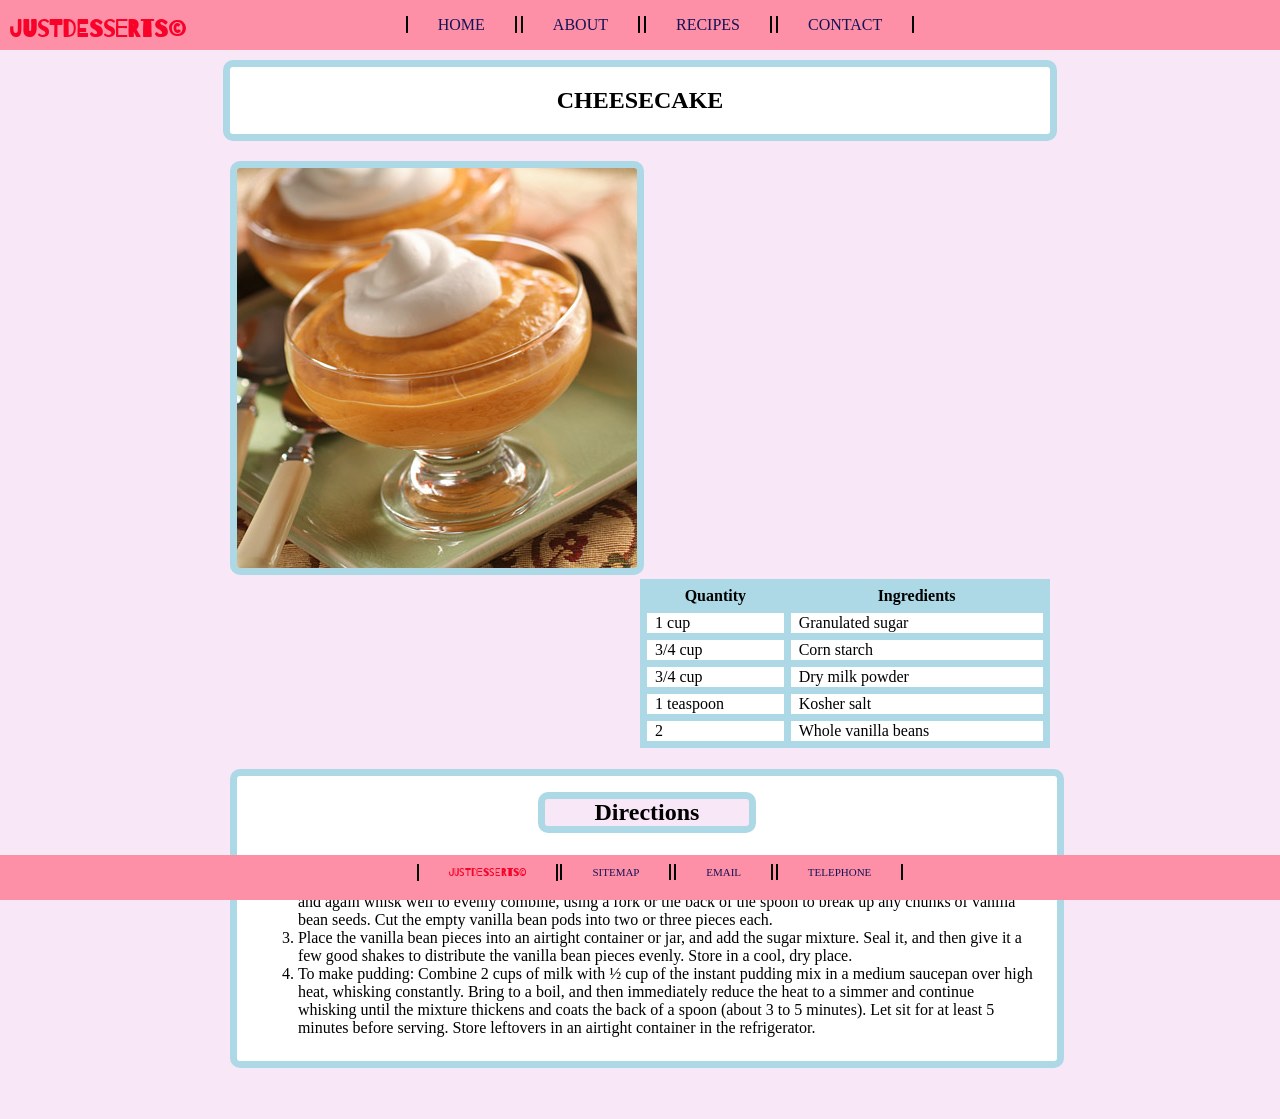
==== recipes/cheesecake.html @ 5df5c1ea "First upload" ====
<!DOCTYPE html>
<html lang="en">
<head>
	<meta charset="utf-8">
	<link rel="stylesheet" href="../base.css">
	<title>Pudding</title>
</head>

<body>
	<!-- navigation bar / header (just copy paste whole header)-->
	<header>
	<div class = "banner">
		<div class="navigation">
			<div class="logo">
				<div id="logo">
					<h2>JustDesserts&copy;</h2>
				</div>
				<div class = "navigationbar">
					<ul>
						<li><a href = "../index.html">HOME</a></li>
						<li><a href = "../about.html">ABOUT</a></li>
						<li><a href = "../recipes.html">RECIPES</a></li>
						<li><a href = "../contact.html">CONTACT</a></li>
					</ul>
				</div>
			</div>
		</div>
	</div>
	</header>

	<!-- main content -->
	<section>
	<!-- Main Pudding content -->
	<div id="main">
		<div id="mainpudding">
		<div class="puddingmain">
			<h2>CHEESECAKE</h2>
		</div>
			
			<!-- Image of Pudding -->
			<div class="puddingimage">
				<img src="../images/pudding.jpg" alt = "pudding">
			</div>
			
			<!-- Table of Ingredients -->
			<div class="puddingtable">
				<table>
					<tr>
						<th>Quantity</th>
						<th>Ingredients</th> 
					</tr>
					<tr>
						<td>1 cup</td>
						<td>Granulated sugar</td>
					</tr>
					<tr>
						<td>3/4 cup</td>
						<td>Corn starch</td>
					</tr>
					<tr>
						<td>3/4 cup</td>
						<td>Dry milk powder</td>
					</tr>
					<tr>
						<td>1 teaspoon</td>
						<td>Kosher salt</td>
					</tr>
					<tr>
						<td>2</td>
						<td>Whole vanilla beans</td>
					</tr>
				</table>
			</div>
			
			<!-- Directions to make Pudding -->
			<div class="puddingbody">
				<h2>Directions</h2>
				<div class="puddingdirections">
					<ol>
						<li>In a medium bowl, whisk together the sugar, cornstarch, milk 
						powder, and salt; set aside.</li>
						<li>Split open the vanilla beans and use the back of a knife to 
						scrape out the seeds. Add the seeds to the sugar mixture, and again 
						whisk well to evenly combine, using a fork or the back of the spoon 
						to break up any chunks of vanilla bean seeds. Cut the empty vanilla 
						bean pods into two or three pieces each.</li>
						<li>Place the vanilla bean pieces into an airtight container or jar, 
						and add the sugar mixture. Seal it, and then give it a few good 
						shakes to distribute the vanilla bean pieces evenly. Store in a cool,
						dry place.</li>
						<li>To make pudding: Combine 2 cups of milk with ½ cup of the instant
						pudding mix in a medium saucepan over high heat, whisking constantly.
						Bring to a boil, and then immediately reduce the heat to a simmer and 
						continue whisking until the mixture thickens and coats the back of a 
						spoon (about 3 to 5 minutes). Let sit for at least 5 minutes before 
						serving. Store leftovers in an airtight container in the refrigerator.</li>
					</ol>
				</div>		
			</div>
		</div>
	</div>
	</section>
	
	<!-- footer (just copy paste whole footer)-->
	<footer>
	<div class = "mainfooter">
	    <div class="footer">
			<div class="footerinner">
				<ul>
					<li id="logo_footer">JUSTDESSERTS<span class="copy">&copy;</span></li>
					<li><a href="../sitemap.html">SITEMAP</a></li>
					<li><a href="mailto:name@email.com">EMAIL</a></li>
					<li><a href="#">TELEPHONE</a></li>
				</ul>
			</div>
	    </div>	  
	</div>
	</footer>
</body>

</html>
---- base.css ----
/* if adding additional elements, put at the very bottom with comments for easier troubleshooting -mark <3

	don't write elements without reference into the .html files.
	
	each .html file is separated by comments. be sure to group all the codes together.
	
	HEX CODES:
	#F80229 - red
	#F8E8F7 - light pink
	#808080 - gray
	#E85C00 - brown
	#ADD8E6 - light blue
	#A52A2A - another brown
	#FD8FA6 - dark pink
	#191970 - brown
	#131357 - darker blue
*/

@import url(https://fonts.googleapis.com/css?family=Barrio);

/* GLOBAL ATTRIBUTES*/
html, body{
	width: 100%;
	height: 100%;
	padding: 0;
	margin: 0;
	background-color: #F8E8F7;
	font-size: 100%;
	font-family: "Lucida Sans Unicode", "Lucida Grande", "sans-serif";
}

a:link {
	text-decoration: none;
    color: #424242;
}

a:visited {
   color: #424242;
}

a:active {
   color: #424242;
}
 
.active{
	background-color: #F8E8F7;
	border-radius: 10px;
}

#main{
	width: 100%;
	padding-top: 60px;
	margin: auto;
}

/*NAVIGATION BAR*/
/* start - navigation bar */
.banner{
	background-color: #FD8FA6;
	height: 50px;
	position: fixed;
	width:100%;
	top: 0;
	float: top;	
}

#logo h2 {
	font-family: Barrio;
	color: #F80229;
	font-weight:bold;
	position:absolute;
	margin-top:0;
	padding-left:10px;
}
	
.navigation ul{
	list-style-type: none;
	text-align: center;
}

.navigation li {
	display: inline;
	border-right: 2px #000000 solid;
	border-left: 2px #000000 solid;
}

.navigation a {
    color: #131357;
    text-align: center;
    padding: 2px 30px;
	font-size: 16px;
}

.navigation li:hover {
	border-radius: 10px;
}
/* end - navigation bar */

/*FOOTER*/
/* start - footer */
.mainfooter{
	background-color: #FD8FA6;
	width:100%;
	height: 5%;
	position: fixed;
	bottom: 0;
	float: bottom;
}
.footer{
	font-size: 11px;
	color: #000000;
	width: 80%;
	margin:auto;
}

.footerinner ul{
	color: #000000;
	list-style-type: none;
	text-align: center;
}
.footerinner li{
	display: inline;
	padding: 2px 30px;
	border-right: 2px solid #000000;
	border-left: 2px solid #000000; 
}

.footerinner a{
	color: #131357;
	text-align: center;
	text-decoration: none;
}

#logo_footer {
	font-family: Barrio;
	color:#F80229;
}

.copy{
	font-size: 10px;
}

.footer li:hover {
	border-radius: 10px;
}
/* end - footer */

/* HOMEPAGE */
/*start - main body */

.about {
	padding: 100px 0;
	border-top: 1px solid #000000;
	border-bottom: 1px solid #000000;
}

.recipes{
	padding: 100px 0;
	border-top: 1px solid #000000;
	border-bottom: 1px solid #000000;
}

.contact {
	padding: 100px 0;
	border-top: 1px solid #000000;
	border-bottom: 1px solid #000000;
}

/* about us banner */
.aboutus {
	padding: 0;
	border-top: 1px solid #000000;
	border-bottom: 1px solid #000000;
	background-image: url(images/banner1.jpg);
	background-color: #000000;
	background-size: cover;
	background-position: center;
	background-repeat: no-repeat;
	width:100%;
	height:187px;	
}

/* recipes banner */
.recipes{
	padding: 0;
	border-top: 1px solid #000000;
	border-bottom: 1px solid #000000;
	background-image: url(images/banner2.jpg);
	background-color: #000000;
	background-size: cover;
	background-position: center;
	background-repeat: no-repeat;
	width:100%;
	height:188px;
}

/* contact us banner */
.contactus {
	padding: 0;
	border-top: 1px solid #000000;
	border-bottom: 1px solid #000000;
	background-image: url(images/banner_3.jpg);
	background-color: #000000;
	background-size: cover;
	background-position: center;
	background-repeat: no-repeat;
	width:100%;
	height: 187px;
}

/*text inside the banners*/
.content {
	text-align: center;
	display: block;
	height: 100%;
	width: 100%;
	text-decoration: none;
}

/* about us banner hover effect */
.aboutus:hover {
	background-image: url(images/banner_2.jpg);
	background-color: #000000;
	background-size: cover;
	background-position: center;
	background-repeat: no-repeat;
	-webkit-transition: all 1s ease-in;
	-moz-transition: all 1s ease-in;
	-ms-transition: all 1s ease-in;
	-o-transition: all 1s ease-in;
	transition: all 1s ease-in;
}

/* recipes banner hover effect */
.recipes:hover {
	background-image: url(images/banner_1.jpg);
	background-color: #000000;
	background-size: cover;
	background-position: center;
	background-repeat: no-repeat;
	-webkit-transition: all 1s ease-in;
	-moz-transition: all 1s ease-in;
	-ms-transition: all 1s ease-in;
	-o-transition: all 1s ease-in;
	transition: all 1s ease-in;
}

/* contact us us banner hover effect */
.contactus:hover {
	background-image: url(images/banner3.jpg);
	background-color: #000000;
	background-size: cover;
	background-position: center;
	background-repeat: no-repeat;
	-webkit-transition: all 1s ease-in;
	-moz-transition: all 1s ease-in;
	-ms-transition: all 1s ease-in;
	-o-transition: all 1s ease-in;
	transition: all 1s ease-in;
}

/* hides image in banner */
.hover-content {
    display:none;
}

/* display new text when hovering image */
.content:hover .hover-content {
	display: block;
	color: #ADD8E6 ;
}
/* end - homepage */


/* CONTACT US PAGE */
/* start - Contact Us Page*/
.mainbox {
	display: block;
	background-color: #F8E8F7;
	width:80%;
	height: 90%;
	margin: auto;
	border: 7px solid #ADD8E6 ;
	border-radius: 10px;
	padding-bottom: 20px;
}

.box1 {
	text-align: center;
}

.box2{
	background-color:#F8E8F7;
	width: 97%;
	height: 80%;
	margin: auto;
	border: 5px;
	border-style: none;
	border-radius: 10px;
}

.form{
	height: 90%;
	width: 100%;
	margin: auto;
}

/* name, email, subject box*/
input[type="email"], input[type="text"]{
	display: inline-block;
	width: 95%;
	background-color: white;
	border: none;
	padding: 10px;
	margin: 10px;
	border-radius: 10px; 
	font-size: 1em;
	font-family: inherit;
}

/* message box */
textarea{
	display: inline-block;
	width: 95%;
	background-color: white;
	border: none;
	padding: 10px;
	margin: 10px;
	border-radius: 10px;
	font-size: 1em;
	resize: none;
}

/* submit button */
input[type="submit"]{
	background: none;
	color: brown;
	border: 2px solid brown;
	border-radius: 10px; 
	border-style: groove;
	font-size: 0.8em;
	padding: 10px;
	margin-left: 30%;
	width: 40%;
	cursor: default;
	text-align: center;
}
/* end - Contact Us Page */

/* THANKS PAGE */
/* start - Thanks Page*/
.mainThanks{
	display: block;
	background-color:lightgray;
	width:80%;
	height: 60%;
	margin-left: auto;
	margin-right: auto;
	border: 7px;
	border-style: groove;
	border-radius: 10px;
	text-align: center;
}

.thanks{
	margin: 7%;
}

/* end - Thanks Page */

/*ABOUT US PAGE*/
/* start - About Us Page*/
.mainAbout{
	display: block;
	background-color: #FFFFFF;
	width:80%;
	height: 90%;
	margin: auto;
	border: 7px solid #ADD8E6 ;
	border-radius: 10px;
	text-align: center;
}

.about{
	border: none;
}
/* end - About Us Page */


/* RECIPES PAGE */
/* start - recipes page */
.recipemain {
    margin: auto;
    width: 57%;

}

.recipehead h2 {
	margin: auto;
	width: 80%;
	text-align: center;
	
}

.pudding {
	background-image: url(images/pudding.jpg);
	background-size: cover;
	background-repeat: no-repeat;
	background-position: center;
	float: left;
	width: 250px;
	height: 250px;
	border: 3px solid #ADD8E6;
	border-radius: 10px;
	margin: auto;
}

.brownies {
	background-image: url(images/brownies.jpg);
	background-size: cover;
	background-repeat: no-repeat;
	background-position: center;
	float: left;
	width: 250px;
	height: 250px;
	border: 3px solid #ADD8E6;
	border-radius: 10px;
	margin: auto;
}

.muffin {
	background-image: url(images/muffin.jpg);
	background-size: cover;
	background-repeat: no-repeat;
	background-position: center;
	float: left;
	width: 250px;
	height: 250px;
	border: 3px solid #ADD8E6;
	border-radius: 10px;
	margin: auto;
}

.cheesecake {
	background-image: url(images/cheesecake.jpg);
	background-size: cover;
	background-repeat: no-repeat;
	background-position: center;
	float: left;
	width: 250px;
	height: 250px;
	border: 3px solid #ADD8E6;
	border-radius: 10px;
	margin: auto;
}

.cookies {
	background-image: url(images/cookies.jpg);
	background-size: cover;
	background-repeat: no-repeat;
	background-position: center;
	float: left;
	width: 250px;
	height: 250px;
	border: 3px solid #ADD8E6;
	border-radius: 10px;
	margin: auto;
}

.addmore {
	background-image: url(images/addmore.png);
	background-size: cover;
	background-repeat: no-repeat;
	background-position: center;
	float: left;
	width: 250px;
	height: 250px;
	border: 3px solid #ADD8E6;
	border-radius: 10px;
	margin: 0;
}
/* end - recipe page */

/* SITEMAP PAGE*/
/*Sitemap title*/
.title {
	margin-top:70px;
	text-align:center;
}

/*Sitemap links*/
.map {
	margin-top:50px;
	margin-left:500px;
}

/*Sitemap image*/
.image {
	float:left;
}

/*Sitemap recipes lists*/
.lists {
	float:right;
	top:0;
	width:65%;
	padding-top:10px;
	padding-left:10px;
	padding-bottom:10px;
}
/* end - Sitemap page */

/* PUDDING PAGE */
/* start - pudding page*/
#mainpudding {
	margin:auto;
	width:80%;
}

.puddingmain {
	margin:auto;
	width:80%;
	border: 7px solid #ADD8E6 ;
	border-radius: 10px;
	margin-bottom:2%;
	background-color:#FFFFFF;
}

.puddingmain h2 {
	text-align:center;
}

/* Pudding image */
.puddingimage {
	float:left;
	padding-left:10%;
}

.puddingimage img {
	border: 7px solid #ADD8E6 ;
	border-radius: 10px;
}

/* Ingredient Table: Pudding */
.puddingtable {
	float:right;
	padding-right:10%;
	width:40%
}

.puddingtable table {
	background-color:#FFFFFF;
	border: 7px solid #ADD8E6 ;
	border-radius: 10px;
	border-collapse:collapse;
	width:100%;
}

.puddingtable th {
	border: 7px solid #ADD8E6 ;
	border-radius: 10px;
	background-color: #ADD8E6;
}

.puddingtable td {
	border: 7px solid #ADD8E6 ;
	border-radius: 10px;
	padding-left:2%;
}

/* Pudding - the body of the text */
.puddingbody {
	border: 7px solid #ADD8E6 ;
	border-radius: 10px;
	display:inline-block;
	width:80%;
	margin-left:10%;
	margin-top:2%;
	margin-bottom:5%;
	background-color: #FFFFFF;
}

.puddingbody h2 {
	text-align:center;
	width:25%;
	margin:auto;
	margin-top:2%;
	background-color: #F8E8F7;
	border: 7px solid #ADD8E6 ;
	border-radius: 10px;
}

/* Directions to make pudding */
.puddingdirections {
	margin:auto;
	background-color:#FFFFFF;
	width:95%;
}

.puddingdirections ol {
	padding-top:1%;
	padding-bottom:1%;
	border-radius: 10px;
}
/* end - pudding page */
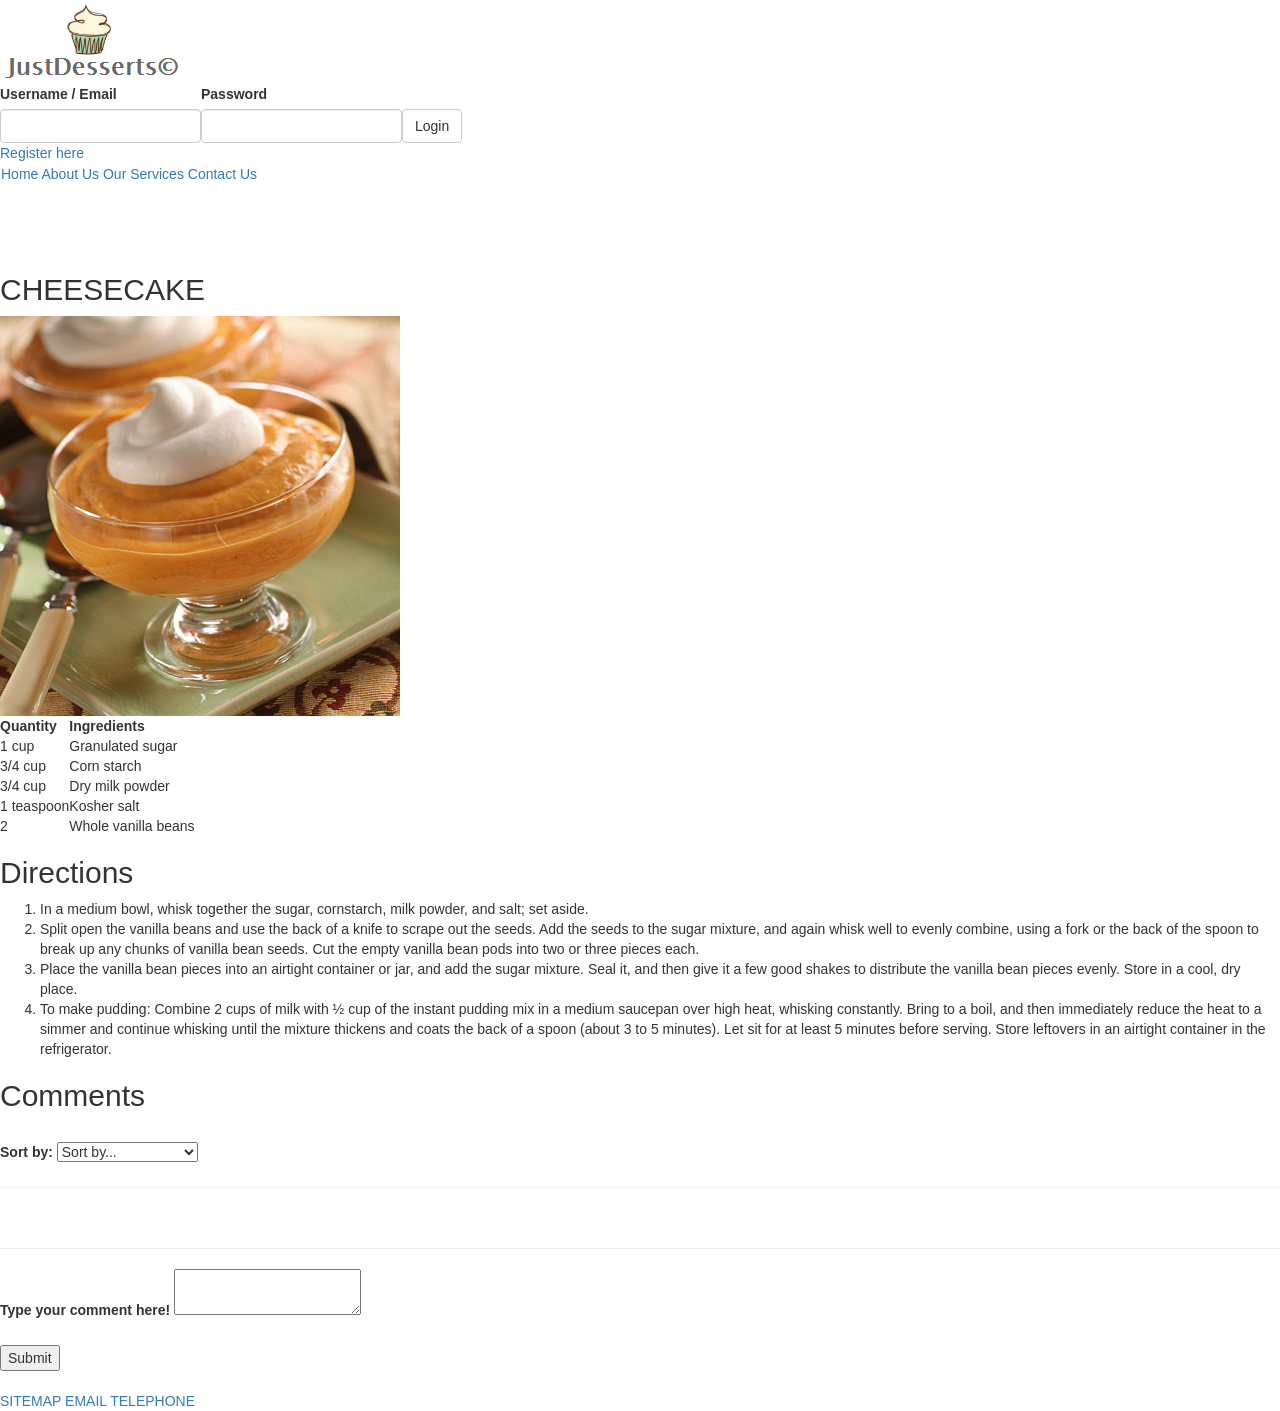
==== commit 29b5f3ca: "changed all file extensions from html to php, and made static header and footer" ====
--- a/recipes/cheesecake.html
+++ b/recipes/cheesecake.html
@@ -2,31 +2,69 @@
 <html lang="en">
 <head>
 	<meta charset="utf-8">
-	<link rel="stylesheet" href="../base.css">
+	<link rel="stylesheet" href="../base2.css">
+	<script  src="../default.js" type="text/javascript"></script>
 	<title>Pudding</title>
+	<link href="https://maxcdn.bootstrapcdn.com/bootstrap/3.3.7/css/bootstrap.min.css" rel="stylesheet" integrity="sha384-BVYiiSIFeK1dGmJRAkycuHAHRg32OmUcww7on3RYdg4Va+PmSTsz/K68vbdEjh4u" crossorigin="anonymous">
+
 </head>
 
 <body>
-	<!-- navigation bar / header (just copy paste whole header)-->
+<!-- navigation bar / header -->
 	<header>
-	<div class = "banner">
-		<div class="navigation">
-			<div class="logo">
-				<div id="logo">
-					<h2>JustDesserts&copy;</h2>
+		<div class = "banner">
+			<div class="navigation">
+				<div class="logo">
+					<div class="logo_img">
+						<a href="../index.html">
+						<img src="../images/logo2.png">
+						</a>
+					</div>
 				</div>
+				<div class="login_box">
+					<form id="login_form" action="#" method="post">
+						<input type="hidden" name="userData">
+						<table cellspacing="0">
+								<tr>
+									<td class="login_header">
+										<label for="email">Username / Email</label>
+									</td>
+									<td class="login_header">
+										<label for="pass">Password</label>
+									</td>
+								</tr>
+								<tr>
+									<td>
+										<input class="form-control" type="text" name="loginname" id="loginname">
+									</td>
+									<td>
+										<input class="form-control" type="password" name="loginpass" id="loginpass">
+									</td>
+									<td>
+										<input type="submit" class="btn btn-default" name="Login" value="Login" id="submitbutton" onclick="return validateUser()">
+									</td>
+								</tr>
+								<tr id="tr_register">
+									<td colspan="2" id="linktoregister">
+										<a href="./register.html">Register here</a>
+									</td>
+								</tr>
+						</table>			
+					</form>
+				</div>
+				
+				<!-- navigation -->
 				<div class = "navigationbar">
-					<ul>
-						<li><a href = "../index.html">HOME</a></li>
-						<li><a href = "../about.html">ABOUT</a></li>
-						<li><a href = "../recipes.html">RECIPES</a></li>
-						<li><a href = "../contact.html">CONTACT</a></li>
-					</ul>
-				</div>
+					<div class="navbar">
+						<a href="../index.html" class="buttom" target="_self">Home</a>
+						<a href="../about.html" class="buttom" target="_self">About Us</a>
+						<a href="../recipes.html" class="buttom" target="_self">Our Services</a>
+						<a href="../contact.html" class="buttom" target="_self">Contact Us</a>
+					</div>		
+				</div><!-- end navigation -->
 			</div>
 		</div>
-	</div>
-	</header>
+	</header><br>
 
 	<!-- main content -->
 	<section>
@@ -99,22 +137,45 @@
 			</div>
 		</div>
 	</div>
+		<!-- Start of Comment section-->
+		<div class="commentbox">
+		  <form id="commentForm">
+			  <div class="comments">
+				<div class="comment_title">
+				  <h2>Comments</h2>
+				</div><br>
+				<label for="sortBy" class="sortBy">Sort by: </label>
+				  <select onblur="warnSortInvalid('sortBy')" id="sortBy" name="sortBy">
+					<option value="" selected disabled>Sort by...</option>
+					<option value="newest">By newest date</option>
+					<option value="oldest">By oldest date</option>
+					<option value="aToZ">By username (A-Z)</option>
+				   <option value="zToA">By username (Z-A)</option>
+				  </select><br><hr>
+				  <div id="posts"></div>
+				  
+				  <br><hr>
+				<!-- Textarea for comments-->
+				<label class="taComments" for="taComments">Type your comment here!</label>
+				  <textarea name="post" id="taComments"></textarea><br><br>
+					  
+				<!-- Submit Button -->
+				<input type="submit" value="Submit" onclick='postComment()'><br><br>
+			  </div>
+		  </form>
+		</div>
+		<!-- End of Comment section-->
 	</section>
 	
-	<!-- footer (just copy paste whole footer)-->
+<!-- footer -->
 	<footer>
-	<div class = "mainfooter">
-	    <div class="footer">
-			<div class="footerinner">
-				<ul>
-					<li id="logo_footer">JUSTDESSERTS<span class="copy">&copy;</span></li>
-					<li><a href="../sitemap.html">SITEMAP</a></li>
-					<li><a href="mailto:name@email.com">EMAIL</a></li>
-					<li><a href="#">TELEPHONE</a></li>
-				</ul>
-			</div>
-	    </div>	  
-	</div>
+		<div class = "mainfooter">
+			<div class="footer">
+				<a href="./sitemap.html" class="buttom">SITEMAP</a>
+				<a href="mailto:name@email.com" class="buttom">EMAIL</a>
+				<a href="#" class="buttom">TELEPHONE</a>
+			</div>	  
+		</div>
 	</footer>
 </body>
 
